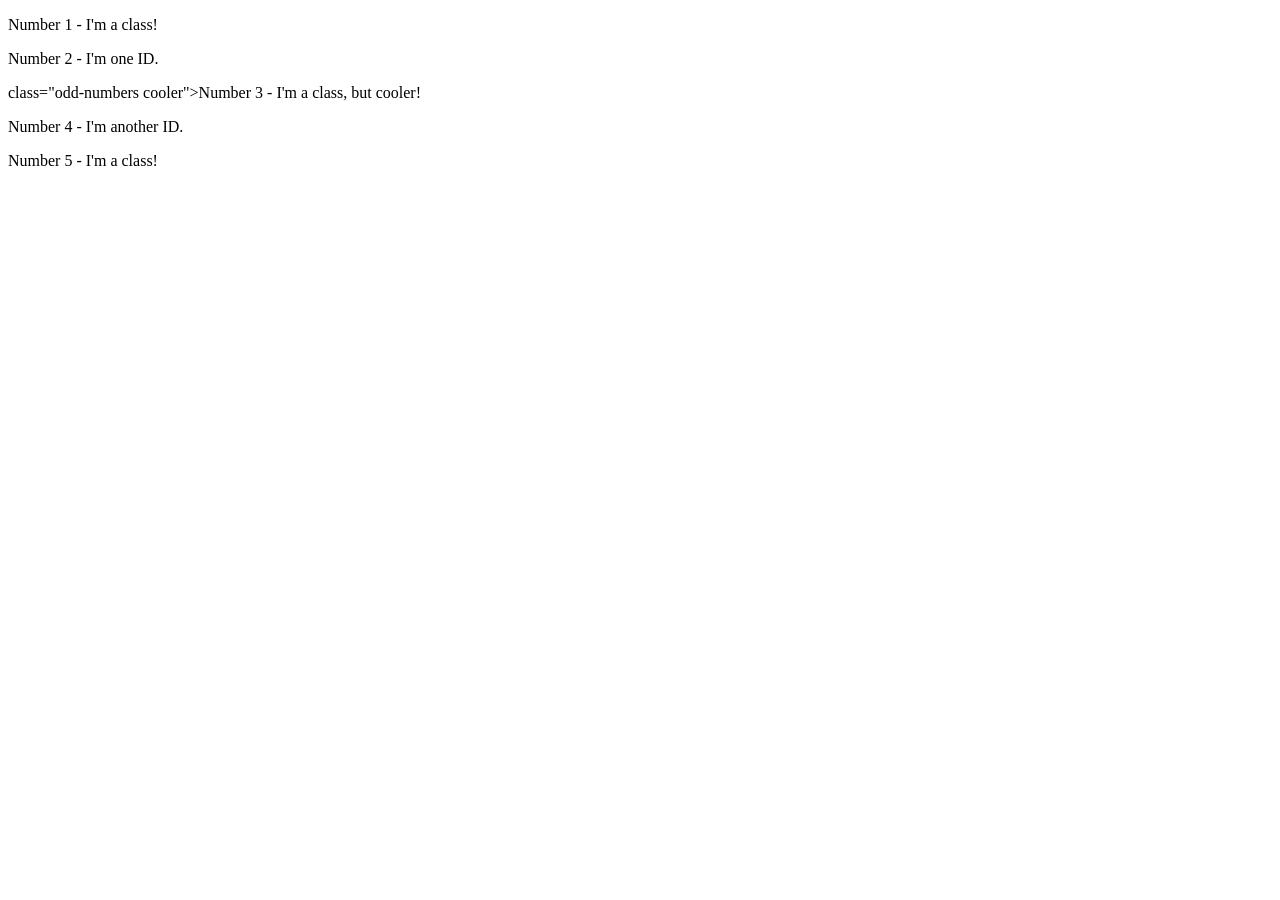
==== foundations/intro-to-css/02-class-id-selectors/index.html @ a6b584af "add id and class selectors to html file" ====
<!DOCTYPE html>
<html lang="en">
  <head>
    <meta charset="UTF-8">
    <meta http-equiv="X-UA-Compatible" content="IE=edge">
    <meta name="viewport" content="width=device-width, initial-scale=1.0">
    <title>Class and ID Selectors</title>
    <link rel="stylesheet" href="style.css">
  </head>
  <body>
    <p class="odd-numbers">Number 1 - I'm a class!</p>
    <p id="ID-one">Number 2 - I'm one ID.</p>
      <p> class="odd-numbers cooler">Number 3 - I'm a class, but cooler!</p>
    <p id="ID-two">Number 4 - I'm another ID.</p>
      <p class="odd-numbers">Number 5 - I'm a class!</div>
    </p>
  </body>
</html>
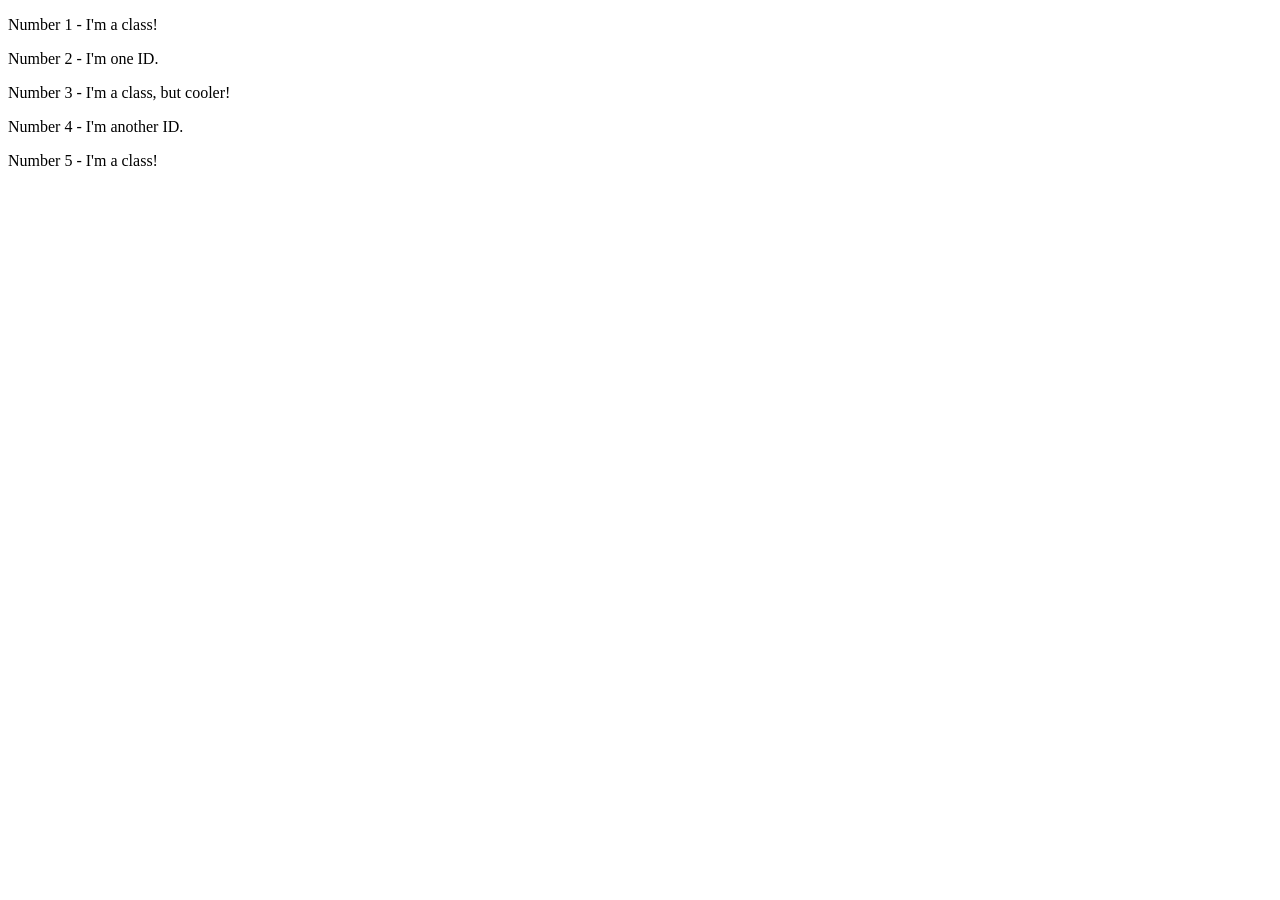
==== commit f7312b5c: "fix typos on lines 13 and 15" ====
--- a/foundations/intro-to-css/02-class-id-selectors/index.html
+++ b/foundations/intro-to-css/02-class-id-selectors/index.html
@@ -10,9 +10,8 @@
   <body>
     <p class="odd-numbers">Number 1 - I'm a class!</p>
     <p id="ID-one">Number 2 - I'm one ID.</p>
-      <p> class="odd-numbers cooler">Number 3 - I'm a class, but cooler!</p>
+      <p class="odd-numbers cooler">Number 3 - I'm a class, but cooler!</p>
     <p id="ID-two">Number 4 - I'm another ID.</p>
-      <p class="odd-numbers">Number 5 - I'm a class!</div>
-    </p>
+      <p class="odd-numbers">Number 5 - I'm a class! </p>
   </body>
 </html>
